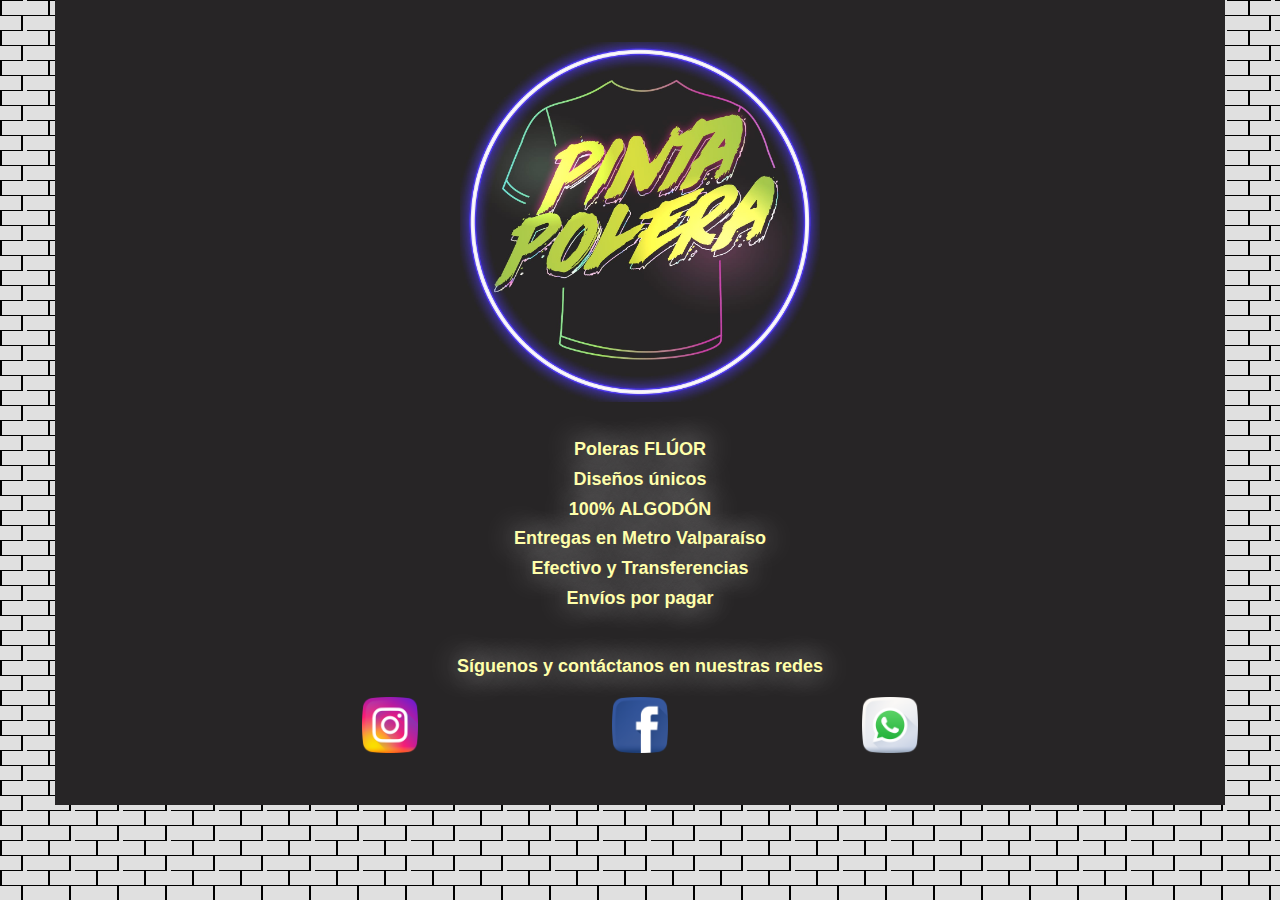
==== index.html @ a4d2650f "first commit" ====
<!DOCTYPE html>
<html lang="en">
    <head>
        <meta charset="utf-8">
        <meta http-equiv="X-UA-Compatible" content="IE=edge">
        <meta name="viewport" content="width=device-width, initial-scale=1">
        <!-- The above 3 meta tags *must* come first in the head; any other head content must come *after* these tags -->
        <title>Pinta Polera</title>
        <link rel="icon" type="image/vnd.microsoft.icon" href="img/favicon.ico">
        <!-- Bootstrap -->
        <link href="css/bootstrap.min.css" rel="stylesheet">
        <link href="css/site.css" rel="stylesheet">


        <!-- HTML5 shim and Respond.js for IE8 support of HTML5 elements and media queries -->
        <!-- WARNING: Respond.js doesn't work if you view the page via file:// -->
        <!--[if lt IE 9]>
        <script src="https://oss.maxcdn.com/html5shiv/3.7.3/html5shiv.min.js"></script>
        <script src="https://oss.maxcdn.com/respond/1.4.2/respond.min.js"></script>
        <![endif]-->
    <script src="chrome-extension://mooikfkahbdckldjjndioackbalphokd/assets/prompt.js"></script>
    </head>
    <body>
        <div class="container" style="background-color: #272526; padding-top: 3em; padding-bottom: 3em;">
            <div class="row">
                <div class="col-md-4 col-md-offset-4">
                    <img src="img/logo.jpg" alt="" style="max-width: -webkit-fill-available;min-width: -webkit-fill-available;">
                </div>
            </div>
            <div class="row">
                <div class="col-md-4 col-md-offset-4 text-center" style="padding-top: 2em;"> 
                    <div class="info">
                        <h4>Poleras FLÚOR</h4>
                        <h4>Diseños únicos</h4>
                        <h4>100% ALGODÓN</h4>                        
                        <h4>Entregas en Metro Valparaíso</h4>
                        <h4>Efectivo y Transferencias</h4>
                        <h4>Envíos por pagar</h4>
                    </div>
                </div>
            </div>
            <div class="row">
                <div class="col-md-8 col-md-offset-2 text-center" style="padding-top: 2em;">
                    <h4>Síguenos y contáctanos en nuestras redes</h4>
                </div>                
                <div class="col-md-8 col-md-offset-2 conForm">                    
                    <ul class="nav nav-pills nav-justified">
                    <li role="presentation" >
                        <a href="https://www.instagram.com/pinta_polera/" role="button">        
                        <div class="rrss"><img src="img/instagram.png" alt="" style="min-width: 1em; max-width: 4em;"></div>
                        </a>
                    </li>
                    <li role="presentation" >
                        <a href="https://www.facebook.com/Pinta-Polera-104993731122522/" role="button">        
                        <div class="rrss"><img src="img/facebook.png" alt="" style="min-width: 1em; max-width: 4em;"></div>
                        </a>
                    </li>
                    <li role="presentation" >
                        <a href="https://api.whatsapp.com/send?phone=56972703909&text=Hola" role="button">        
                        <div class="rrss"><img src="img/whatsapp.png" alt="" style="min-width: 1em; max-width: 4em;"></div>
                        </a>
                    </li>
                    </ul>
                </div>
            </div>
        </div>
        <!-- jQuery (necessary for Bootstrap's JavaScript plugins) -->
        <script src="https://ajax.googleapis.com/ajax/libs/jquery/1.12.4/jquery.min.js"></script>
        <!-- Include all compiled plugins (below), or include individual files as needed -->
        <script src="js/bootstrap.min.js"></script>

    </body>
</html>
---- css/site.css ----
body,
html {
    width: 100%;
    height: 100%;
}

body,
h1,
h2,
h3,
h4,
h5,
h6 {
    font-family: "Lato","Helvetica Neue",Helvetica,Arial,sans-serif;
    font-weight: 700;
}

body {
    background: linear-gradient(163deg, rgb(224, 224, 224) 1px, rgb(224, 224, 224) 14px, transparent 14px),  linear-gradient(161deg, rgb(224, 224, 224) 1px, rgb(224, 224, 224) 2px, rgb(224, 224, 224) 15px, transparent 15px),  linear-gradient(343deg, rgb(224, 224, 224) 1px, rgb(224, 224, 224) 14px, transparent 14px),  linear-gradient(343deg, rgb(224, 224, 224) 1px, rgb(224, 224, 224) 14px, transparent 14px);
    background-color:#000;
    background-position: 2px 1px, 23px 16px,48px 15px, 21px 30px;
    background-size: 48px 30px;
}


h4 {
    color: #ffa;
    text-shadow: 0 0 30px #fff;
}

.nav>li>a:focus, .nav>li>a:hover {
    text-decoration: none;
    background-color: transparent;
}

.rrss :hover {
    box-shadow: antiquewhite;
    background-color: #333;
    color: #ddd;
    box-shadow: 0 0 30px #3D29A1;
    border-radius: 16px;
}
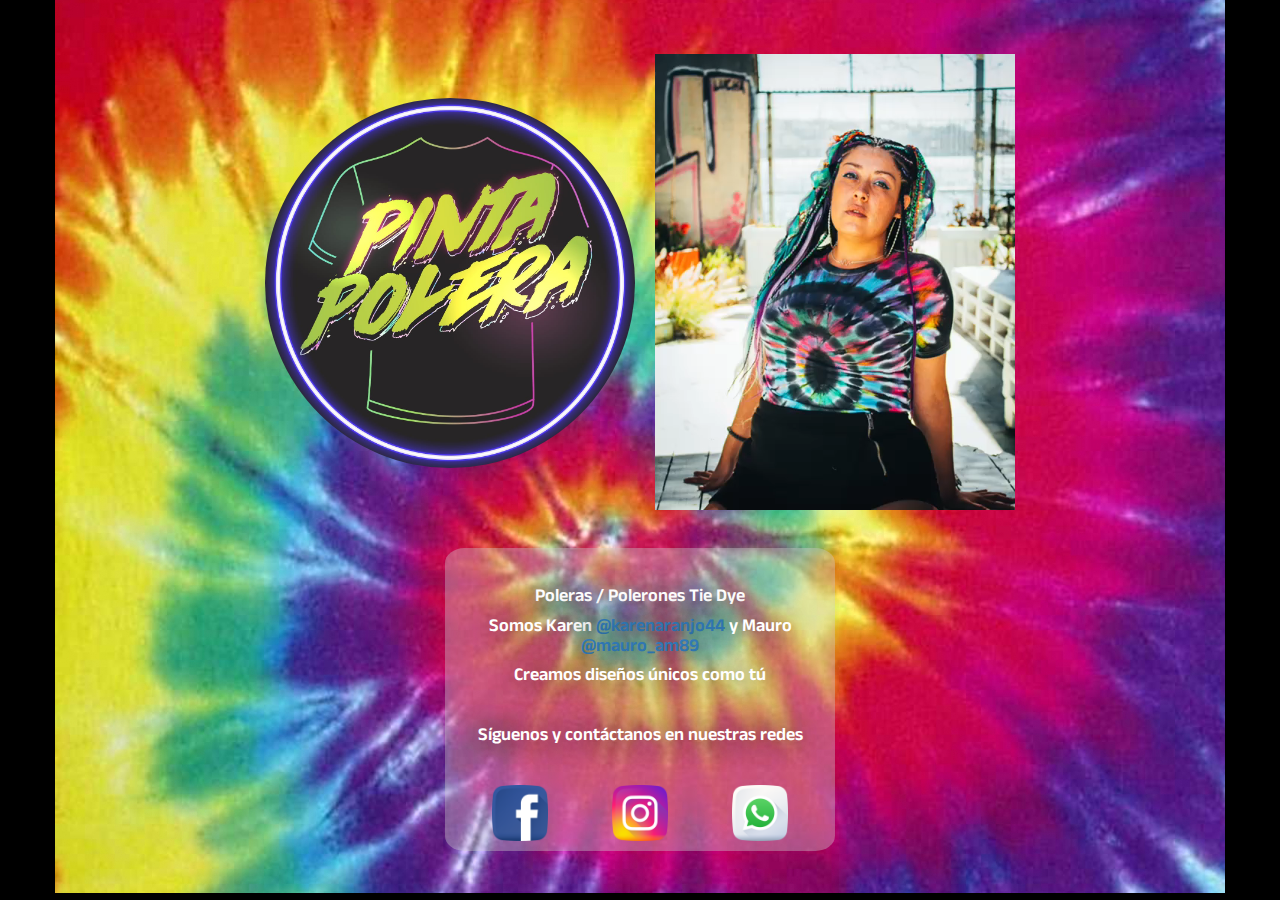
==== commit 701467e1: "new version" ====
--- a/index.html
+++ b/index.html
@@ -7,6 +7,9 @@
         <!-- The above 3 meta tags *must* come first in the head; any other head content must come *after* these tags -->
         <title>Pinta Polera</title>
         <link rel="icon" type="image/vnd.microsoft.icon" href="img/favicon.ico">
+        <link rel="preconnect" href="https://fonts.googleapis.com">
+        <link rel="preconnect" href="https://fonts.gstatic.com" crossorigin>
+        <link href="https://fonts.googleapis.com/css2?family=Anek+Malayalam:wght@200&display=swap" rel="stylesheet">
         <!-- Bootstrap -->
         <link href="css/bootstrap.min.css" rel="stylesheet">
         <link href="css/site.css" rel="stylesheet">
@@ -21,47 +24,56 @@
     <script src="chrome-extension://mooikfkahbdckldjjndioackbalphokd/assets/prompt.js"></script>
     </head>
     <body>
-        <div class="container" style="background-color: #272526; padding-top: 3em; padding-bottom: 3em;">
+        <!-- <div class="container" style="background-color: #272526; padding-top: 3em; padding-bottom: 3em;"> -->
+        <div class="container" style="background-image: url(img/fondo.jpg); padding-top: 3em; padding-bottom: 3em;">
             <div class="row">
-                <div class="col-md-4 col-md-offset-4">
-                    <img src="img/logo.jpg" alt="" style="max-width: -webkit-fill-available;min-width: -webkit-fill-available;">
+                <div class="col-md-4 col-md-offset-2 col-xs-12 text-center" style="margin-top: 4em;">
+                    <img src="img/logo.jpg" alt="" style="max-width: 300px;min-width: 370px; border-radius: 50%;">
+                </div>
+                <div class="col-md-4 col-xs-12">
+                    <video width="100%" height="480" autoplay>
+                        <source src="video/video1.mp4" type="video/mp4">
+                      Your browser does not support the video tag.
+                      </video>                      
                 </div>
             </div>
+            <br>
             <div class="row">
-                <div class="col-md-4 col-md-offset-4 text-center" style="padding-top: 2em;"> 
+                <!-- <div class="col-md-4 col-md-offset-2 col-xs-12 text-center" style="padding-top: 2em;background-color: #cdcdcd63; border-radius: 5%;">  -->
+                <div class="col-md-4 col-md-offset-4 col-xs-12 text-center" style="padding-top: 2em;background-color: #cdcdcd63; border-radius: 5%;"> 
                     <div class="info">
-                        <h4>Poleras FLÚOR</h4>
-                        <h4>Diseños únicos</h4>
-                        <h4>100% ALGODÓN</h4>                        
-                        <h4>Entregas en Metro Valparaíso</h4>
-                        <h4>Efectivo y Transferencias</h4>
-                        <h4>Envíos por pagar</h4>
+                        <h4>Poleras / Polerones Tie Dye</h4>
+                        <h4>Somos Karen <a href="https://www.instagram.com/karenaranjo44/">@karenaranjo44</a> y Mauro <a href="https://www.instagram.com/mauro_am89/">@mauro_am89</a> </h4>
+                        <h4>Creamos diseños únicos como tú</h4>                       
                     </div>
-                </div>
-            </div>
-            <div class="row">
-                <div class="col-md-8 col-md-offset-2 text-center" style="padding-top: 2em;">
+                    <br>
                     <h4>Síguenos y contáctanos en nuestras redes</h4>
-                </div>                
-                <div class="col-md-8 col-md-offset-2 conForm">                    
+                    <br>
                     <ul class="nav nav-pills nav-justified">
-                    <li role="presentation" >
-                        <a href="https://www.instagram.com/pinta_polera/" role="button">        
-                        <div class="rrss"><img src="img/instagram.png" alt="" style="min-width: 1em; max-width: 4em;"></div>
-                        </a>
-                    </li>
-                    <li role="presentation" >
-                        <a href="https://www.facebook.com/Pinta-Polera-104993731122522/" role="button">        
-                        <div class="rrss"><img src="img/facebook.png" alt="" style="min-width: 1em; max-width: 4em;"></div>
-                        </a>
-                    </li>
-                    <li role="presentation" >
-                        <a href="https://api.whatsapp.com/send?phone=56972703909&text=Hola" role="button">        
-                        <div class="rrss"><img src="img/whatsapp.png" alt="" style="min-width: 1em; max-width: 4em;"></div>
-                        </a>
-                    </li>
+                        <li role="presentation" >
+                            <a href="https://www.facebook.com/Pinta-Polera-104993731122522/" role="button">        
+                            <div class="rrss"><img src="img/facebook.png" alt="" style="min-width: 1em; max-width: 4em;"></div>
+                            </a>
+                        </li>
+                        <li role="presentation" >
+                            <a href="https://www.instagram.com/pinta_polera/" role="button">        
+                            <div class="rrss"><img src="img/instagram.png" alt="" style="min-width: 1em; max-width: 4em;"></div>
+                            </a>
+                        </li>
+                        <li role="presentation" >
+                            <a href="https://api.whatsapp.com/send?phone=56972703909&text=Hola" role="button">        
+                            <div class="rrss"><img src="img/whatsapp.png" alt="" style="min-width: 1em; max-width: 4em;"></div>
+                            </a>
+                        </li>
                     </ul>
                 </div>
+                <!-- <div class="col-md-4 col-xs-12 text-center">
+                    <video width="100%" height="480" autoplay>
+                        <source src="video/video2.mp4" type="video/mp4">
+                      Your browser does not support the video tag.
+                      </video>
+                </div> -->
+
             </div>
         </div>
         <!-- jQuery (necessary for Bootstrap's JavaScript plugins) -->
--- a/css/site.css
+++ b/css/site.css
@@ -11,21 +11,23 @@
 h4,
 h5,
 h6 {
-    font-family: "Lato","Helvetica Neue",Helvetica,Arial,sans-serif;
-    font-weight: 700;
+    /* font-family: "Lato","Helvetica Neue",Helvetica,Arial,sans-serif; */
+    font-family: 'Anek Malayalam', sans-serif;
+    font-weight: 600;
 }
 
 body {
-    background: linear-gradient(163deg, rgb(224, 224, 224) 1px, rgb(224, 224, 224) 14px, transparent 14px),  linear-gradient(161deg, rgb(224, 224, 224) 1px, rgb(224, 224, 224) 2px, rgb(224, 224, 224) 15px, transparent 15px),  linear-gradient(343deg, rgb(224, 224, 224) 1px, rgb(224, 224, 224) 14px, transparent 14px),  linear-gradient(343deg, rgb(224, 224, 224) 1px, rgb(224, 224, 224) 14px, transparent 14px);
+    /* background: linear-gradient(163deg, rgb(224, 224, 224) 1px, rgb(224, 224, 224) 14px, transparent 14px),  linear-gradient(161deg, rgb(224, 224, 224) 1px, rgb(224, 224, 224) 2px, rgb(224, 224, 224) 15px, transparent 15px),  linear-gradient(343deg, rgb(224, 224, 224) 1px, rgb(224, 224, 224) 14px, transparent 14px),  linear-gradient(343deg, rgb(224, 224, 224) 1px, rgb(224, 224, 224) 14px, transparent 14px);
     background-color:#000;
     background-position: 2px 1px, 23px 16px,48px 15px, 21px 30px;
-    background-size: 48px 30px;
+    background-size: 48px 30px; */
+    background-color:#000;
 }
 
 
 h4 {
-    color: #ffa;
-    text-shadow: 0 0 30px #fff;
+    color: #fff;
+    text-shadow: 0 0 30px #000;
 }
 
 .nav>li>a:focus, .nav>li>a:hover {
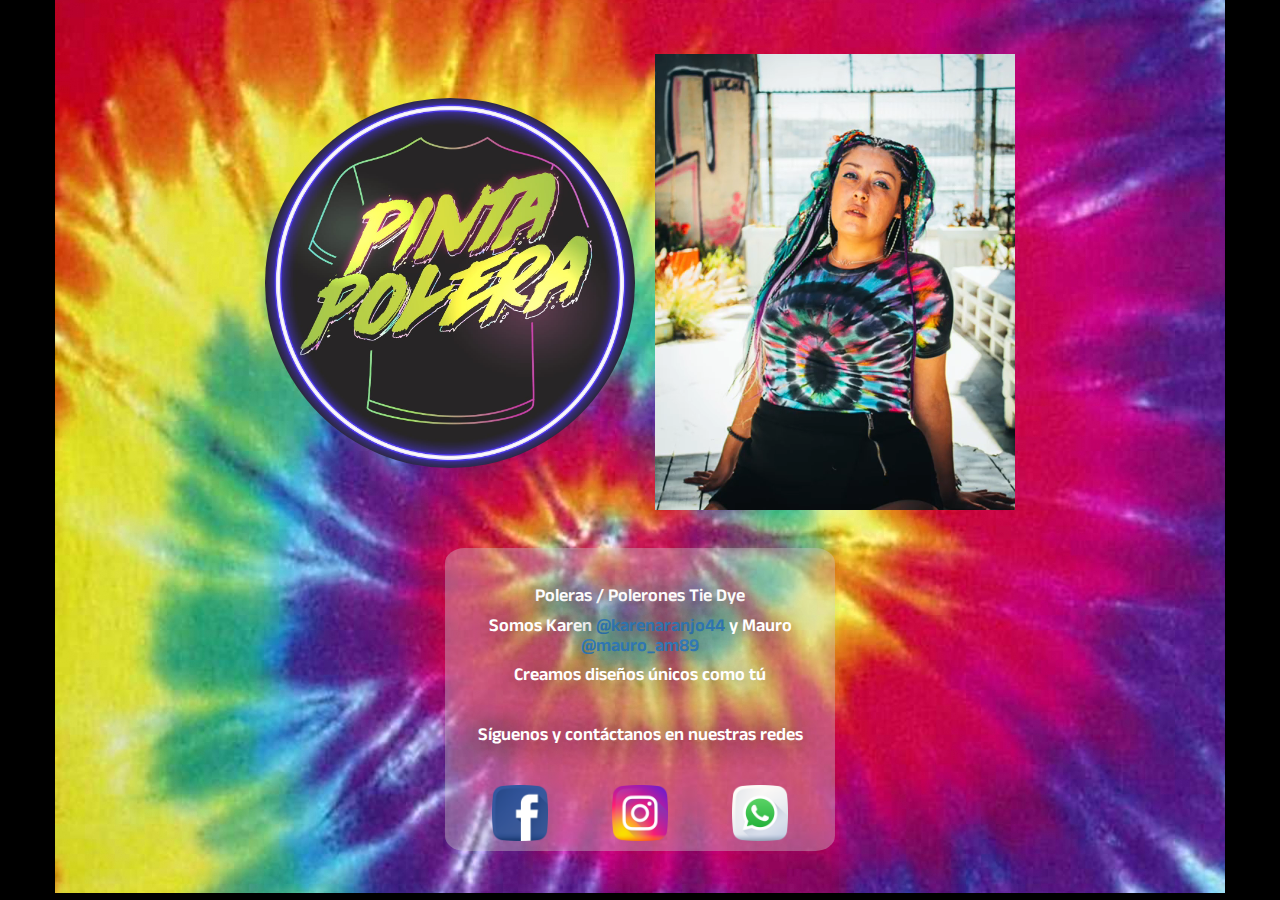
==== commit e9739d9e: "update new version video loop" ====
--- a/index.html
+++ b/index.html
@@ -31,7 +31,7 @@
                     <img src="img/logo.jpg" alt="" style="max-width: 300px;min-width: 370px; border-radius: 50%;">
                 </div>
                 <div class="col-md-4 col-xs-12">
-                    <video width="100%" height="480" autoplay>
+                    <video width="100%" height="480" autoplay loop muted id="pinta_video_1">
                         <source src="video/video1.mp4" type="video/mp4">
                       Your browser does not support the video tag.
                       </video>                      
@@ -80,6 +80,9 @@
         <script src="https://ajax.googleapis.com/ajax/libs/jquery/1.12.4/jquery.min.js"></script>
         <!-- Include all compiled plugins (below), or include individual files as needed -->
         <script src="js/bootstrap.min.js"></script>
+        <script>
+            document.getElementById('pinta_video_1').play();
+        </script>
 
     </body>
 </html>